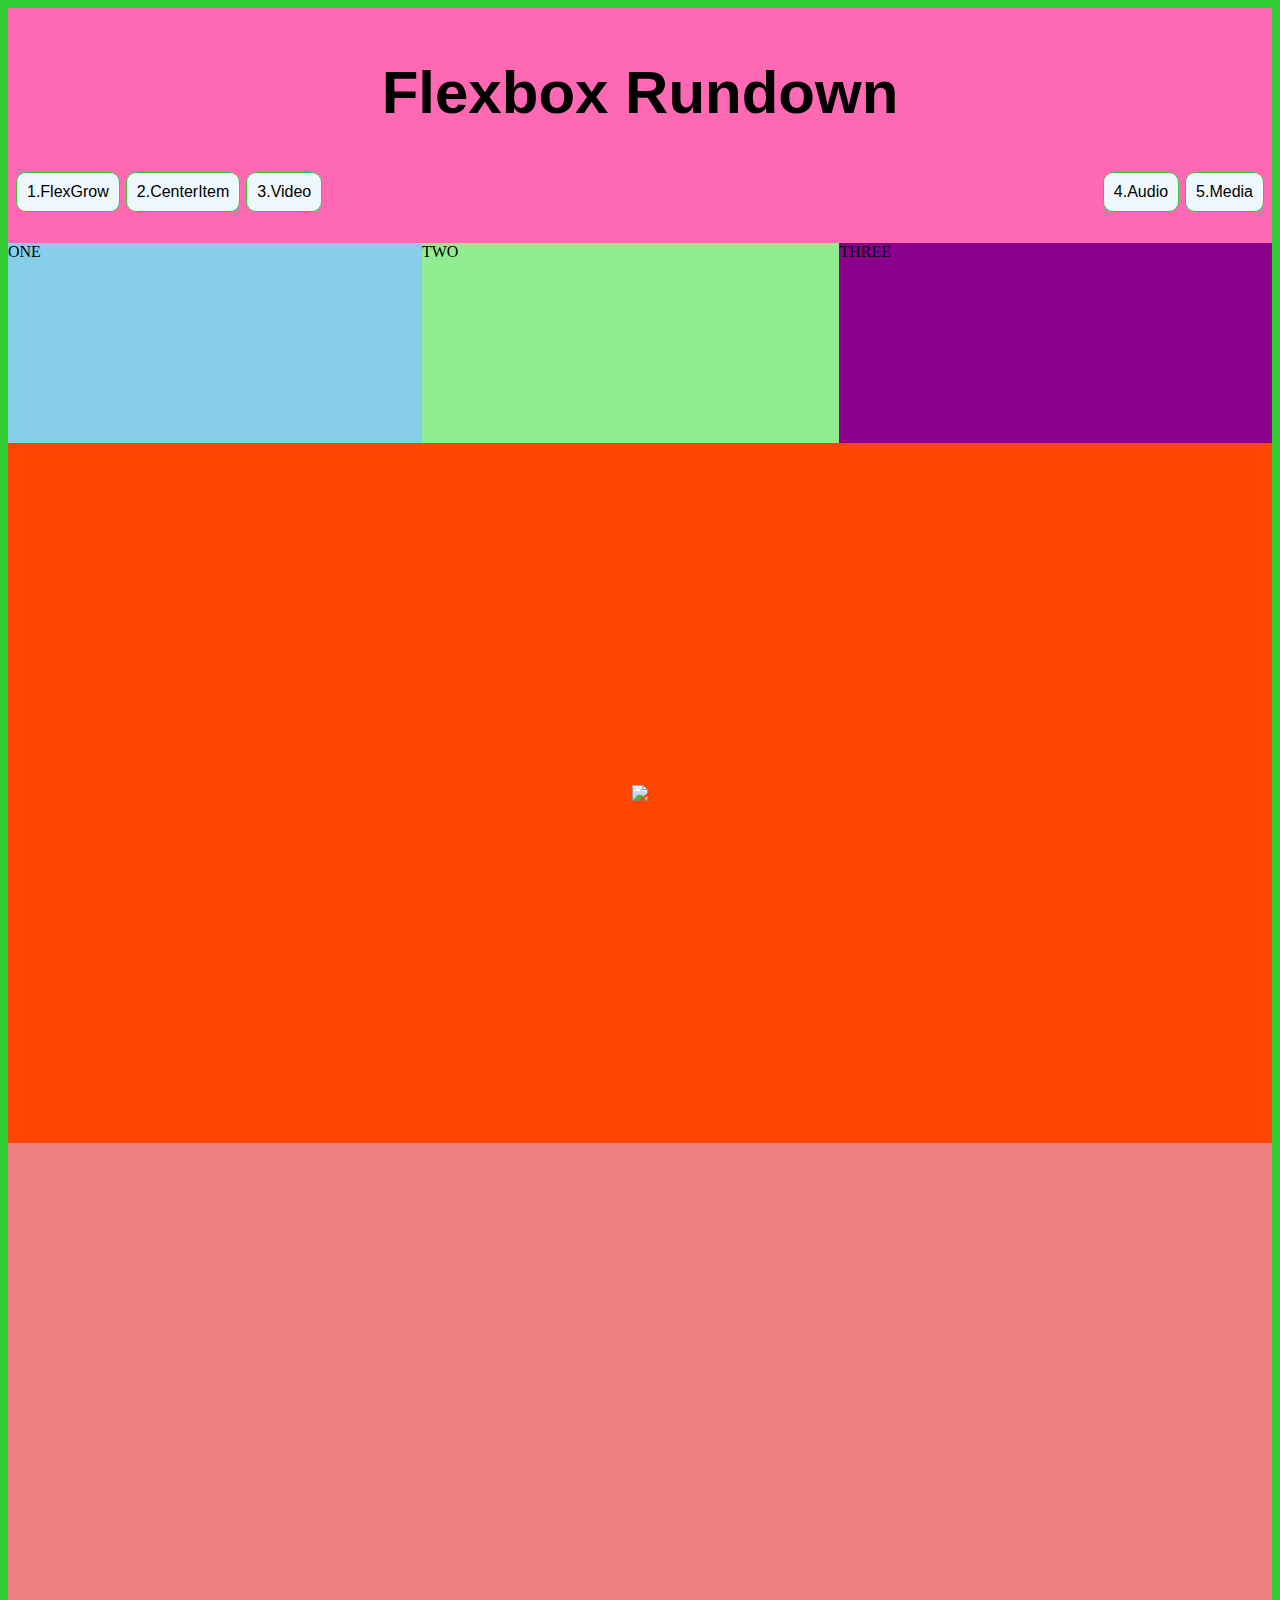
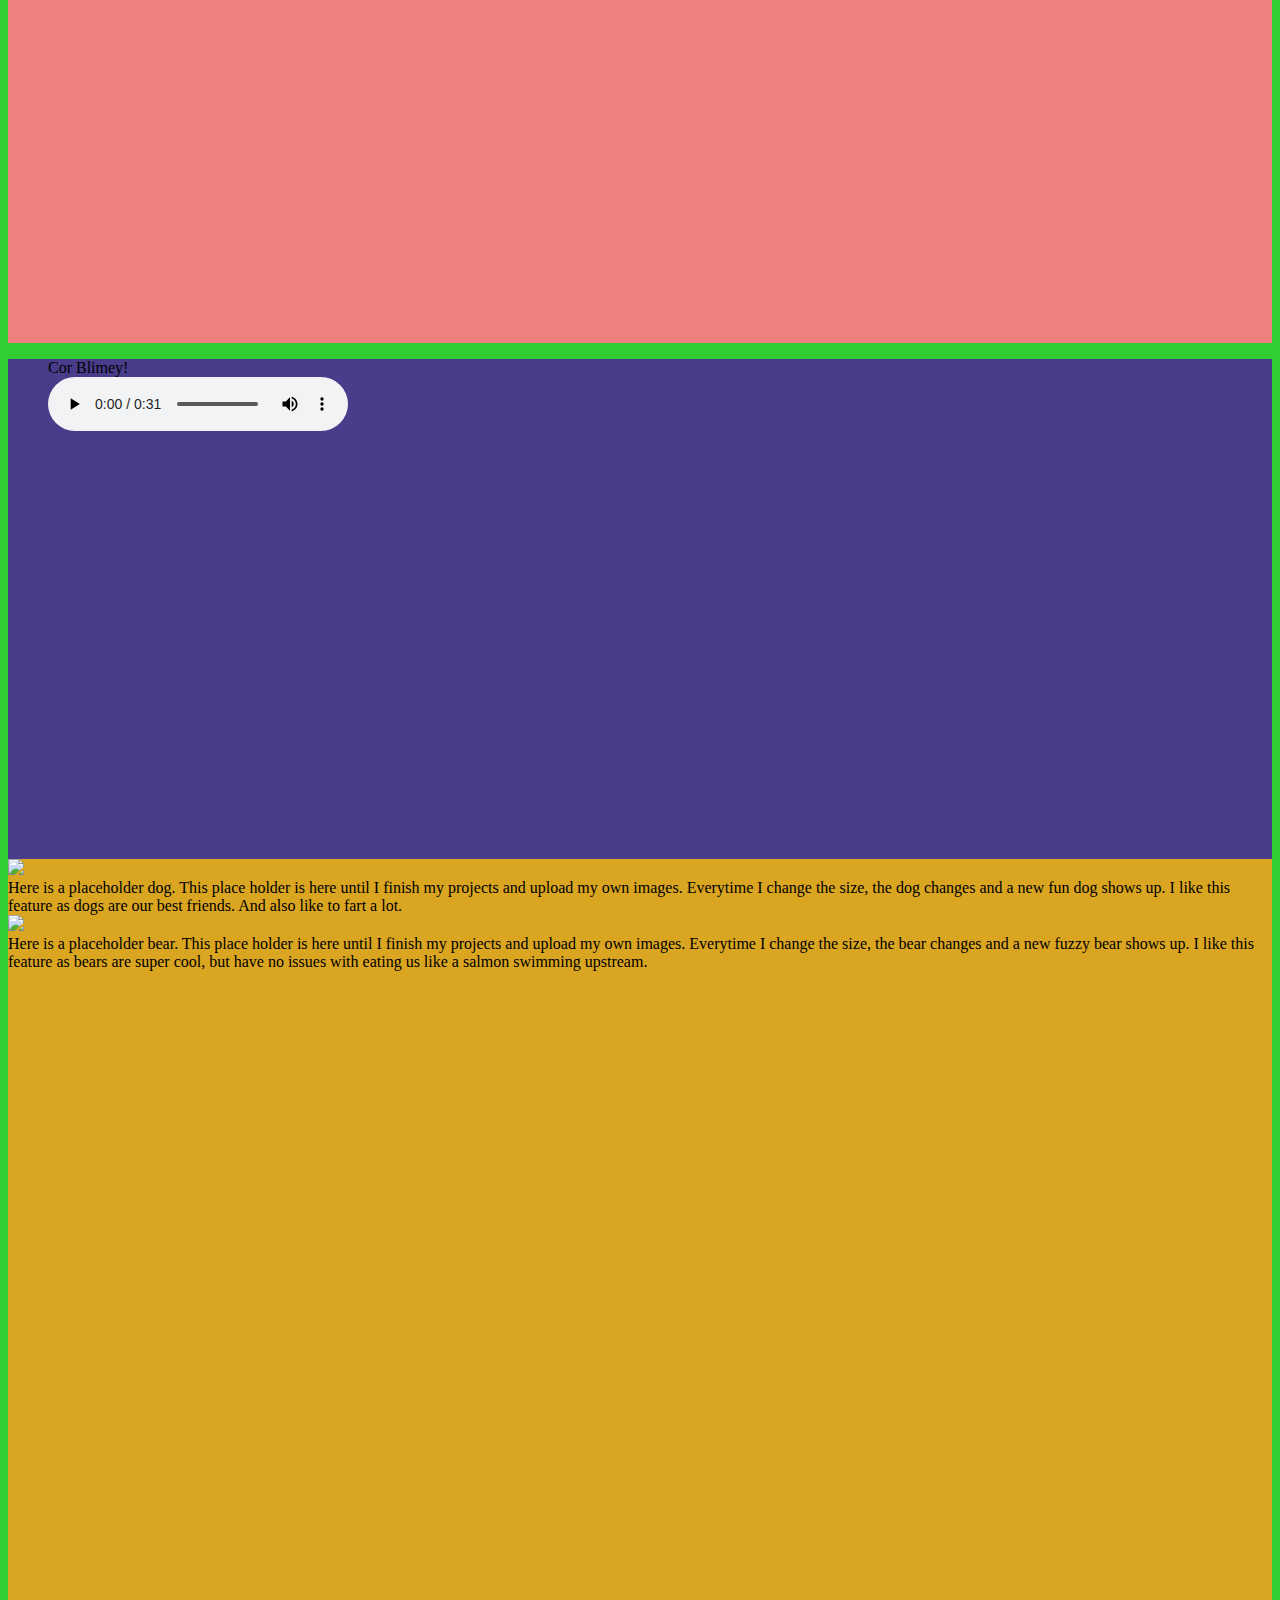
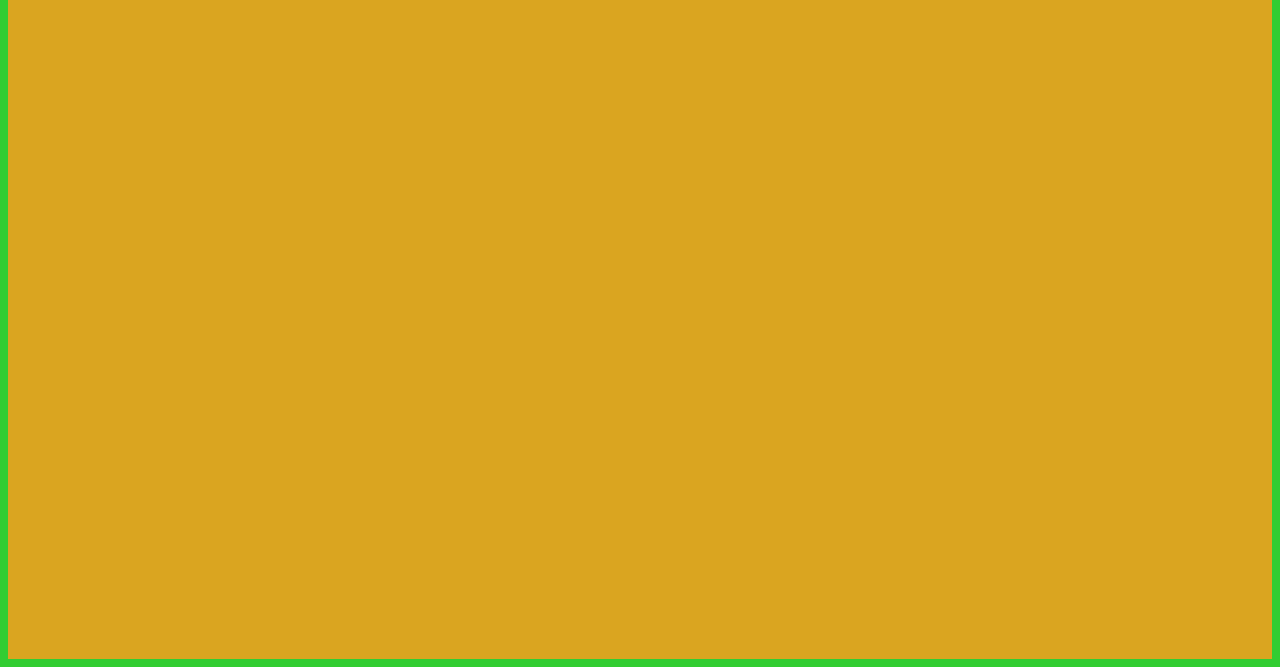
==== index.html @ ed637fcf "step 7" ====
<!DOCTYPE html>
<html lang="en">
<head>
    <meta charset="UTF-8">
    <meta http-equiv="X-UA-Compatible" content="IE=edge">
    <meta name="viewport" content="width=device-width, initial-scale=1.0">

    <link rel="stylesheet" href="styles.css">


    <title>Let's Flexbox!</title>

</head>
<body>
    

    <!--Header title and menu begin here-->
    <header>
        <h1>Flexbox Rundown</h1>
        <ul> 
            <div class="container-navigation">
            <li>1.FlexGrow</li>
            <li>2.CenterItem</li>
            <li>3.Video</li>
            <li class="push">4.Audio</li>
            <li>5.Media</li>

            <div>
        </ul>
                     
    </header>
    
    <!-- end of header information here -->
 
 
        <main>
            <div class="section-one">
                <div class="flexgrow-container">
                    <div class="box1">ONE</div>
                    <div class="box2">TWO</div>
                    <div class="box3">THREE</div>

                </div>

            </div>

            <div class="section-two">
                

                    <img src="http://placekitten.com/600/400">

                
            </div>

            <!-- video goes below -->

            <div class="section-three">
                <iframe width="560" height="315" src="https://www.youtube.com/embed/vodnI38cNI0" title="YouTube video player" frameborder="0" allow="accelerometer; autoplay; clipboard-write; encrypted-media; gyroscope; picture-in-picture" allowfullscreen></iframe>

                <iframe width="560" height="315"src="https://www.youtube.com/embed/SGJFWirQ3ks" title="YouTube video player" frameborder="0" allow="accelerometer; autoplay; clipboard-write; encrypted-media; gyroscope; picture-in-picture" allowfullscreen></iframe>



            </div>

            <div class="section-four">

                <figure>
                    <figcaption>Cor Blimey!</figcaption>
                    <audio
                        controls src="audio/corblimeygovernorfnl.m4a">
                            Your browser does not support the
                            <code>audio</code> element.
                    </audio>
                </figure>

 

            </div>

            <div class ="section-five">
                
                <div class="media-container">
                    
                        <img src="https://placedog.net/400/600">
                    
                    <div class="mediacontent">Here is a placeholder dog. This place holder is here until I finish my projects and upload my own images. Everytime I change the size, the    dog changes and a new fun dog shows up. I like this feature as dogs are our best friends. And also like to fart a lot. </div>

                </div>
                

                <div class="media-container">
                    <div class="image">
                        <img src="https://placebear.com/400/600">
                    </div>
                    <div class="mediacontent">Here is a placeholder bear. This place holder is here until I finish my projects and upload my own images. Everytime I change the size, the bear changes and a new fuzzy bear shows up. I like this feature as bears are super cool, but have no issues with eating us like a salmon swimming upstream. </div>
                </div>
                
                

            </div>
        

        </main> 
</body>
</html>
---- styles.css ----
body{
    background-color: limegreen;
}

/* header sytles */

header {
    background-color: hotpink;
    padding: 10px 0px 10px 0px;
    
    
}


/* section one flex grow and shrink */

.section-one {
    background-color: blueviolet;
    
    
}

.flexgrow-container {
    display: flex;
}

.box1 {
    background-color: skyblue;
    
    height: 200px;
    flex: 1 1 auto;

}

.box2 {

    background-color: lightgreen;
    
    height: 200px;
    flex: 1 1 auto;
}

.box3 {

    background-color: darkmagenta;
    
    height: 200px;
    flex: 1 1 auto;

}

/* section 2 center item */

.section-two {
    background-color: orangered;
    height: 700px;

}

/* section 3 youtube video */

.section-three {
    background-color: lightcoral;
    height: 800px;

}

iframe { 
    padding: 5px;
    
}


/* section 4 embed audio */

.section-four {
    background-color: darkslateblue;
    height: 500px;
    
}

/* section 5 media items */

.section-five {
    background-color: goldenrod;
    height: 1400px;

}

h1{
    font-family: Verdana, Geneva, Tahoma, sans-serif;
    font-size: 60px;
    text-align: center;
}

ul {
    list-style-type: none;
    padding: 5px;
}

.container-navigation {
    display: flex;
    flex-wrap: wrap;
    flex-direction: row;
    justify-content: flex-start;
}
.push{
    margin-left: auto;
}
li{
    font-family: Verdana, Geneva, Tahoma, sans-serif;
    padding: 10px;
    margin: 0px 3px;
    border: 1px solid limegreen;
    border-radius: 10px;
    background-color: aliceblue
}
.box1{ 
    background-color: skyblue;
    height: 200px;
    flex: 1 1 auto;
}

.box2{
    background-color: lightgreen;
    height: 200px;
    flex: 1 1 auto;
}

.box3{
    background-color: darkmagenta;
    height: 200px;
    flex: 1 1 auto;
}

.section-two{
    background-color: orangered;
    height: 700px;
    display:flex;
    align-items: center;
    justify-content: center;
}

.section-three{
    display:flex;
    align-items: center;
    justify-content: center;
}
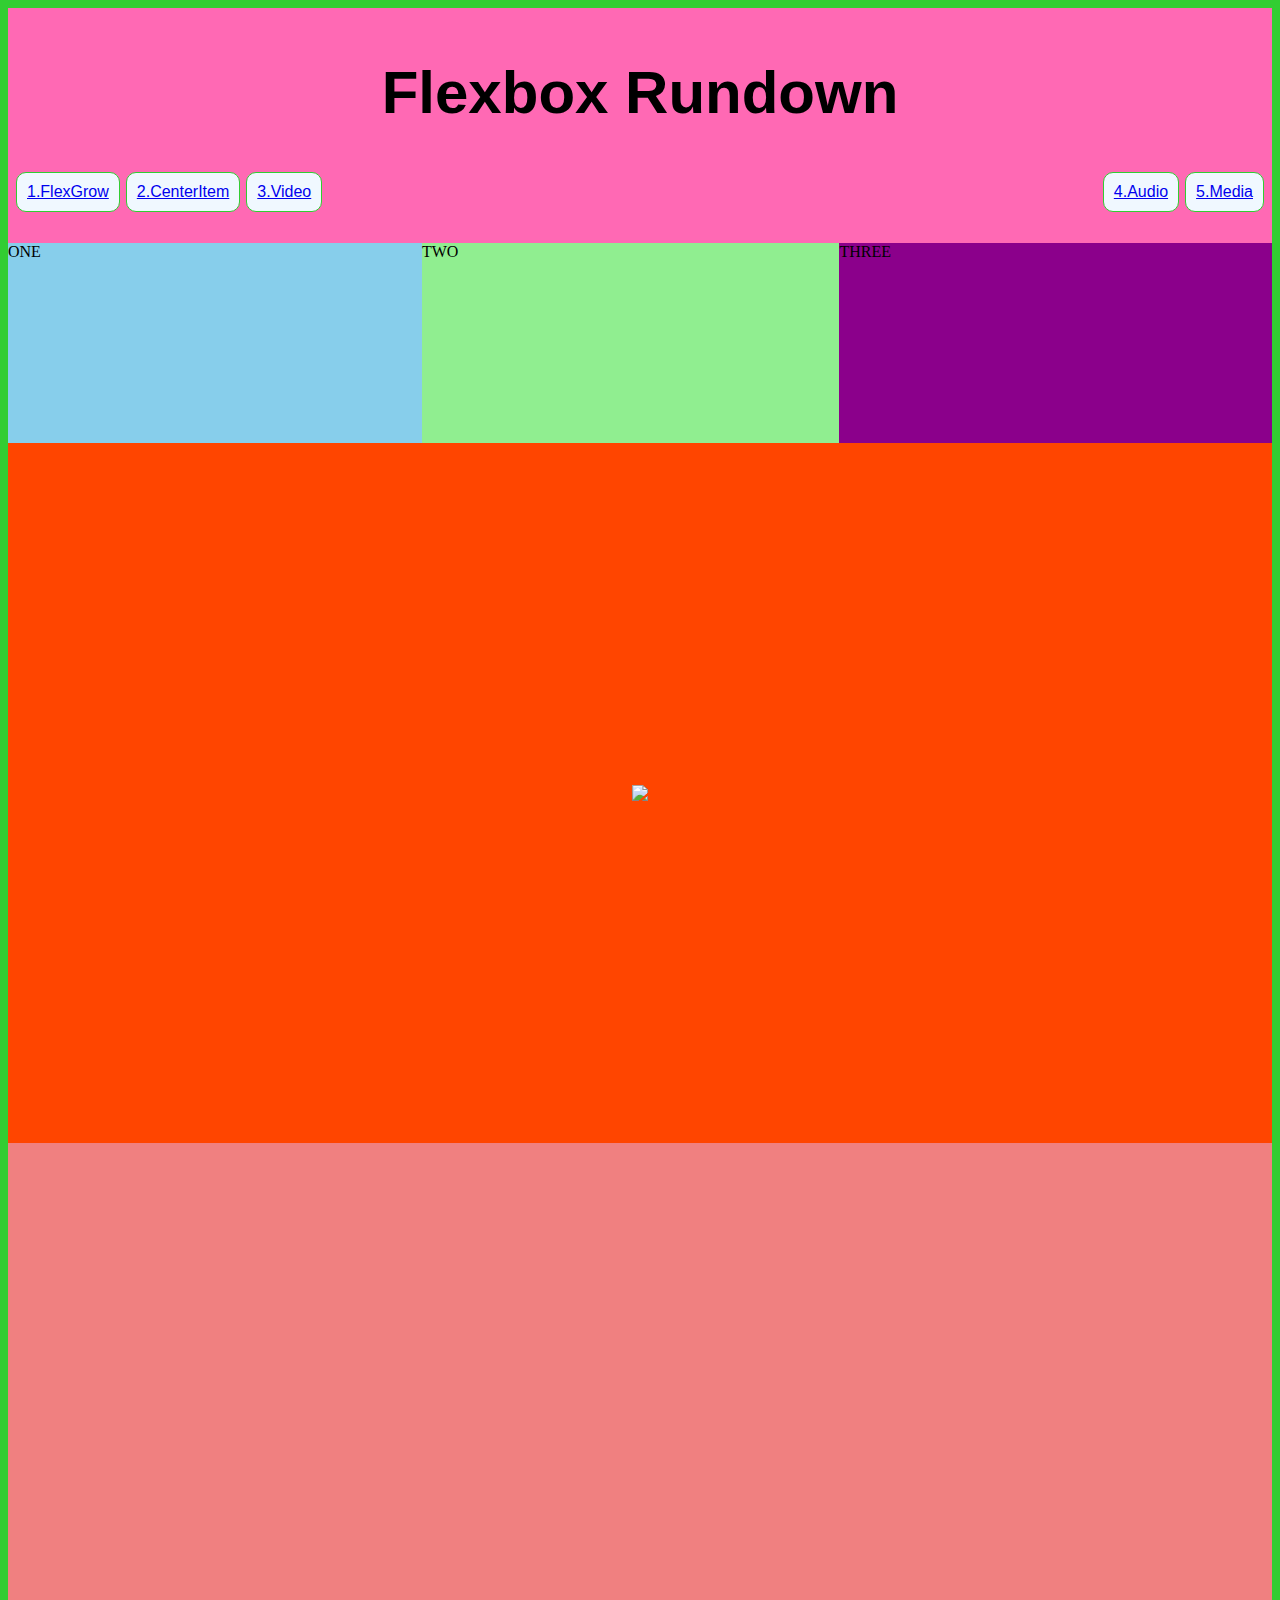
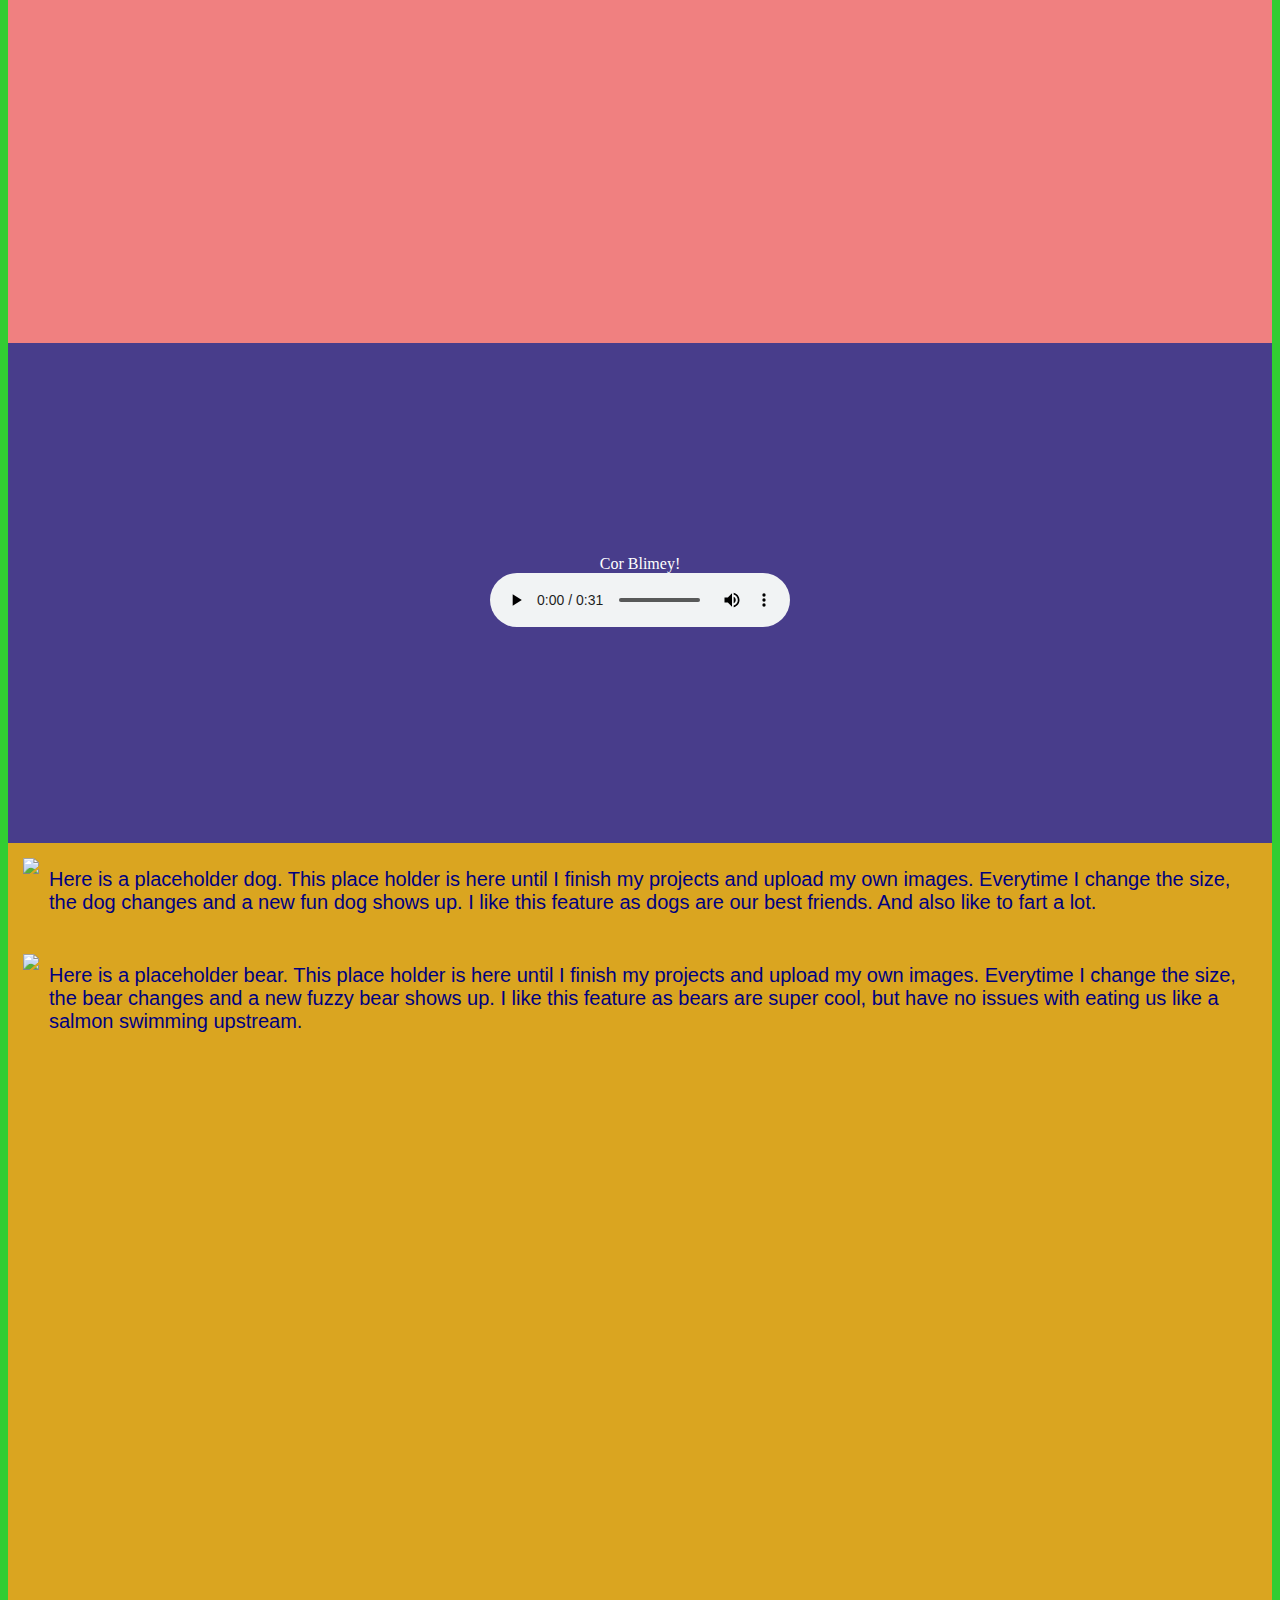
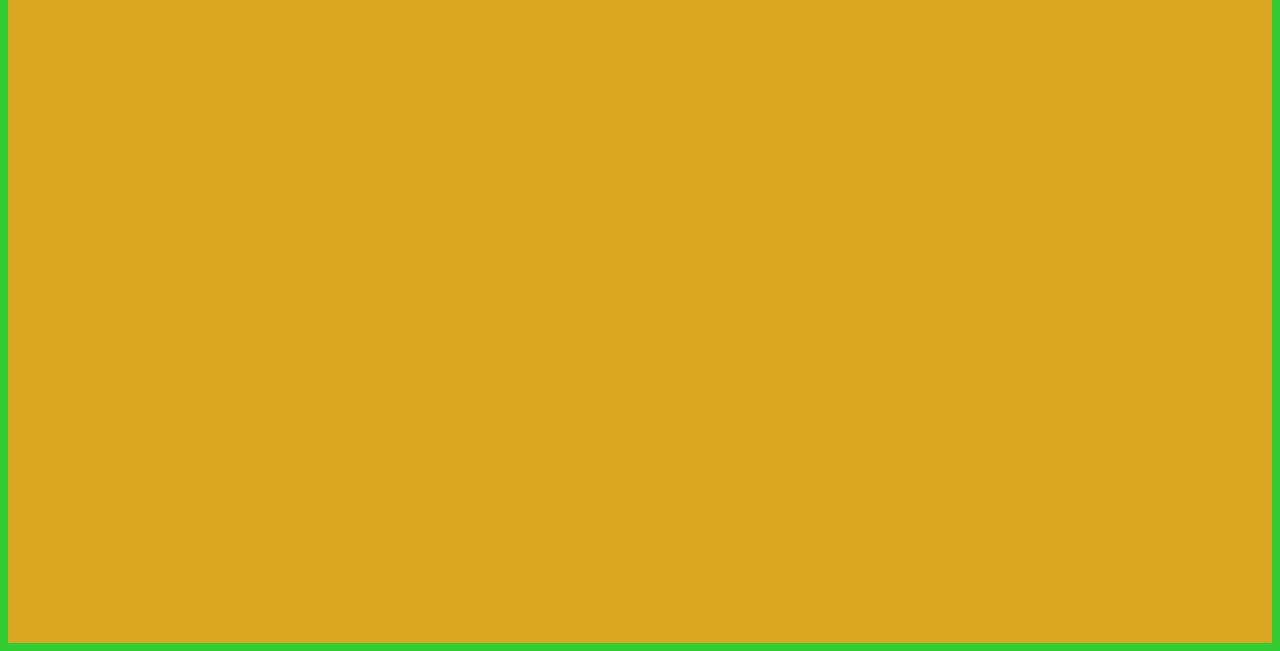
==== commit dcccd8da: "step 10" ====
--- a/index.html
+++ b/index.html
@@ -19,11 +19,15 @@
         <h1>Flexbox Rundown</h1>
         <ul> 
             <div class="container-navigation">
-            <li>1.FlexGrow</li>
-            <li>2.CenterItem</li>
-            <li>3.Video</li>
-            <li class="push">4.Audio</li>
-            <li>5.Media</li>
+                <li>
+                    <a href="#section-one">
+                        1.FlexGrow
+                    </a>
+                </li>
+                <li><a href="#section-two">2.CenterItem</a></li>
+                <li><a href="#section-three">3.Video</a></li>
+                <li class="push"><a href="#section-four">4.Audio</a></li>
+                <li><a href="#section-five">5.Media</a></li>
 
             <div>
         </ul>
@@ -34,7 +38,7 @@
  
  
         <main>
-            <div class="section-one">
+            <div class="section-one" id="section-one">
                 <div class="flexgrow-container">
                     <div class="box1">ONE</div>
                     <div class="box2">TWO</div>
@@ -44,7 +48,7 @@
 
             </div>
 
-            <div class="section-two">
+            <div class="section-two" id="section-two">
                 
 
                     <img src="http://placekitten.com/600/400">
@@ -54,7 +58,7 @@
 
             <!-- video goes below -->
 
-            <div class="section-three">
+            <div class="section-three" id="section-three">
                 <iframe width="560" height="315" src="https://www.youtube.com/embed/vodnI38cNI0" title="YouTube video player" frameborder="0" allow="accelerometer; autoplay; clipboard-write; encrypted-media; gyroscope; picture-in-picture" allowfullscreen></iframe>
 
                 <iframe width="560" height="315"src="https://www.youtube.com/embed/SGJFWirQ3ks" title="YouTube video player" frameborder="0" allow="accelerometer; autoplay; clipboard-write; encrypted-media; gyroscope; picture-in-picture" allowfullscreen></iframe>
@@ -63,7 +67,7 @@
 
             </div>
 
-            <div class="section-four">
+            <div class="section-four" id="section-four">
 
                 <figure>
                     <figcaption>Cor Blimey!</figcaption>
@@ -78,7 +82,7 @@
 
             </div>
 
-            <div class ="section-five">
+            <div class ="section-five" id="section-five">
                 
                 <div class="media-container">
                     
--- a/styles.css
+++ b/styles.css
@@ -148,4 +148,28 @@
     display:flex;
     align-items: center;
     justify-content: center;
+}
+
+.section-four{
+    display:flex;
+    align-items: center;
+    text-align: center;
+    justify-content: center;
+    color: white;
+
+}
+.media-container{
+    display: flex;
+    justify-content: flex-start;
+    flex-wrap: wrap;
+    padding: 15px 25px 15px 15px;
+}
+.media-container .mediacontent {
+    flex: 1;
+    padding: 10px;
+}
+.mediacontent{
+    font-family: Verdana, Geneva, Tahoma, sans-serif;
+    color: navy;
+    font-size: 20px;
 }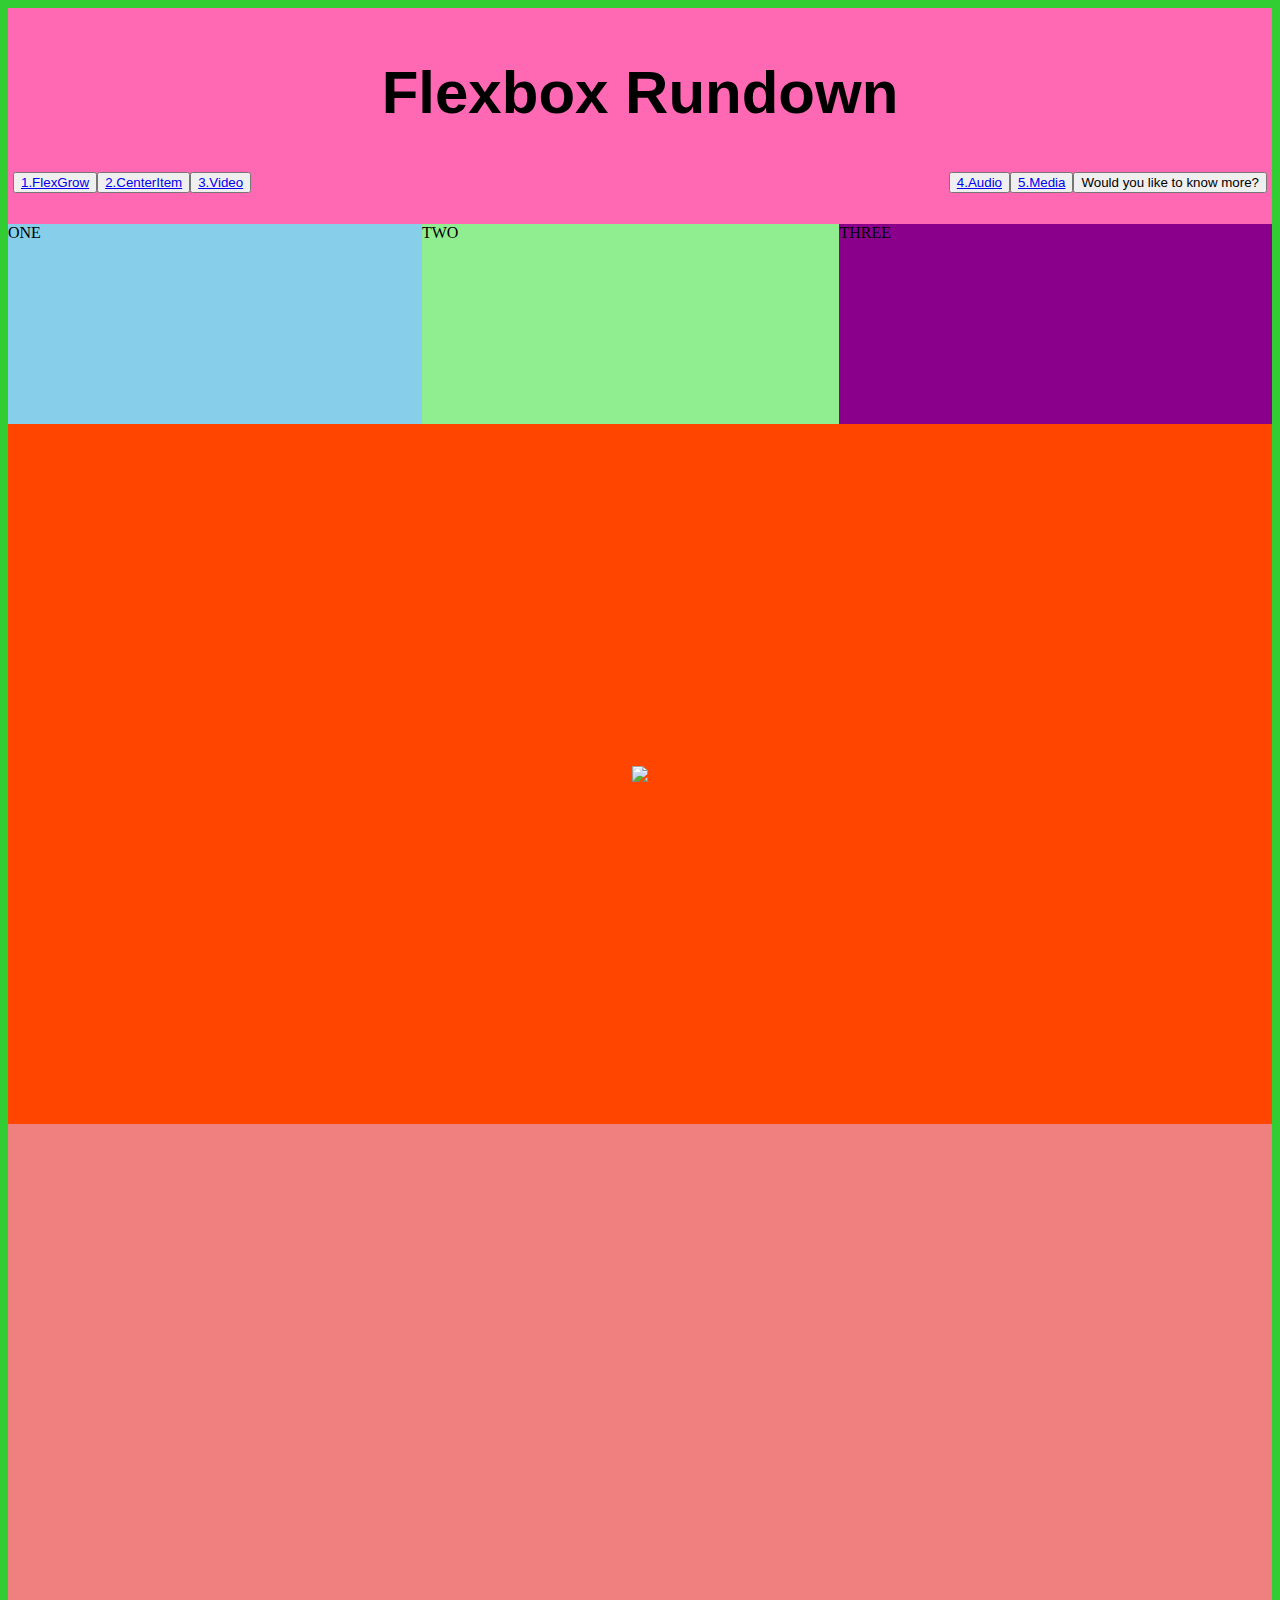
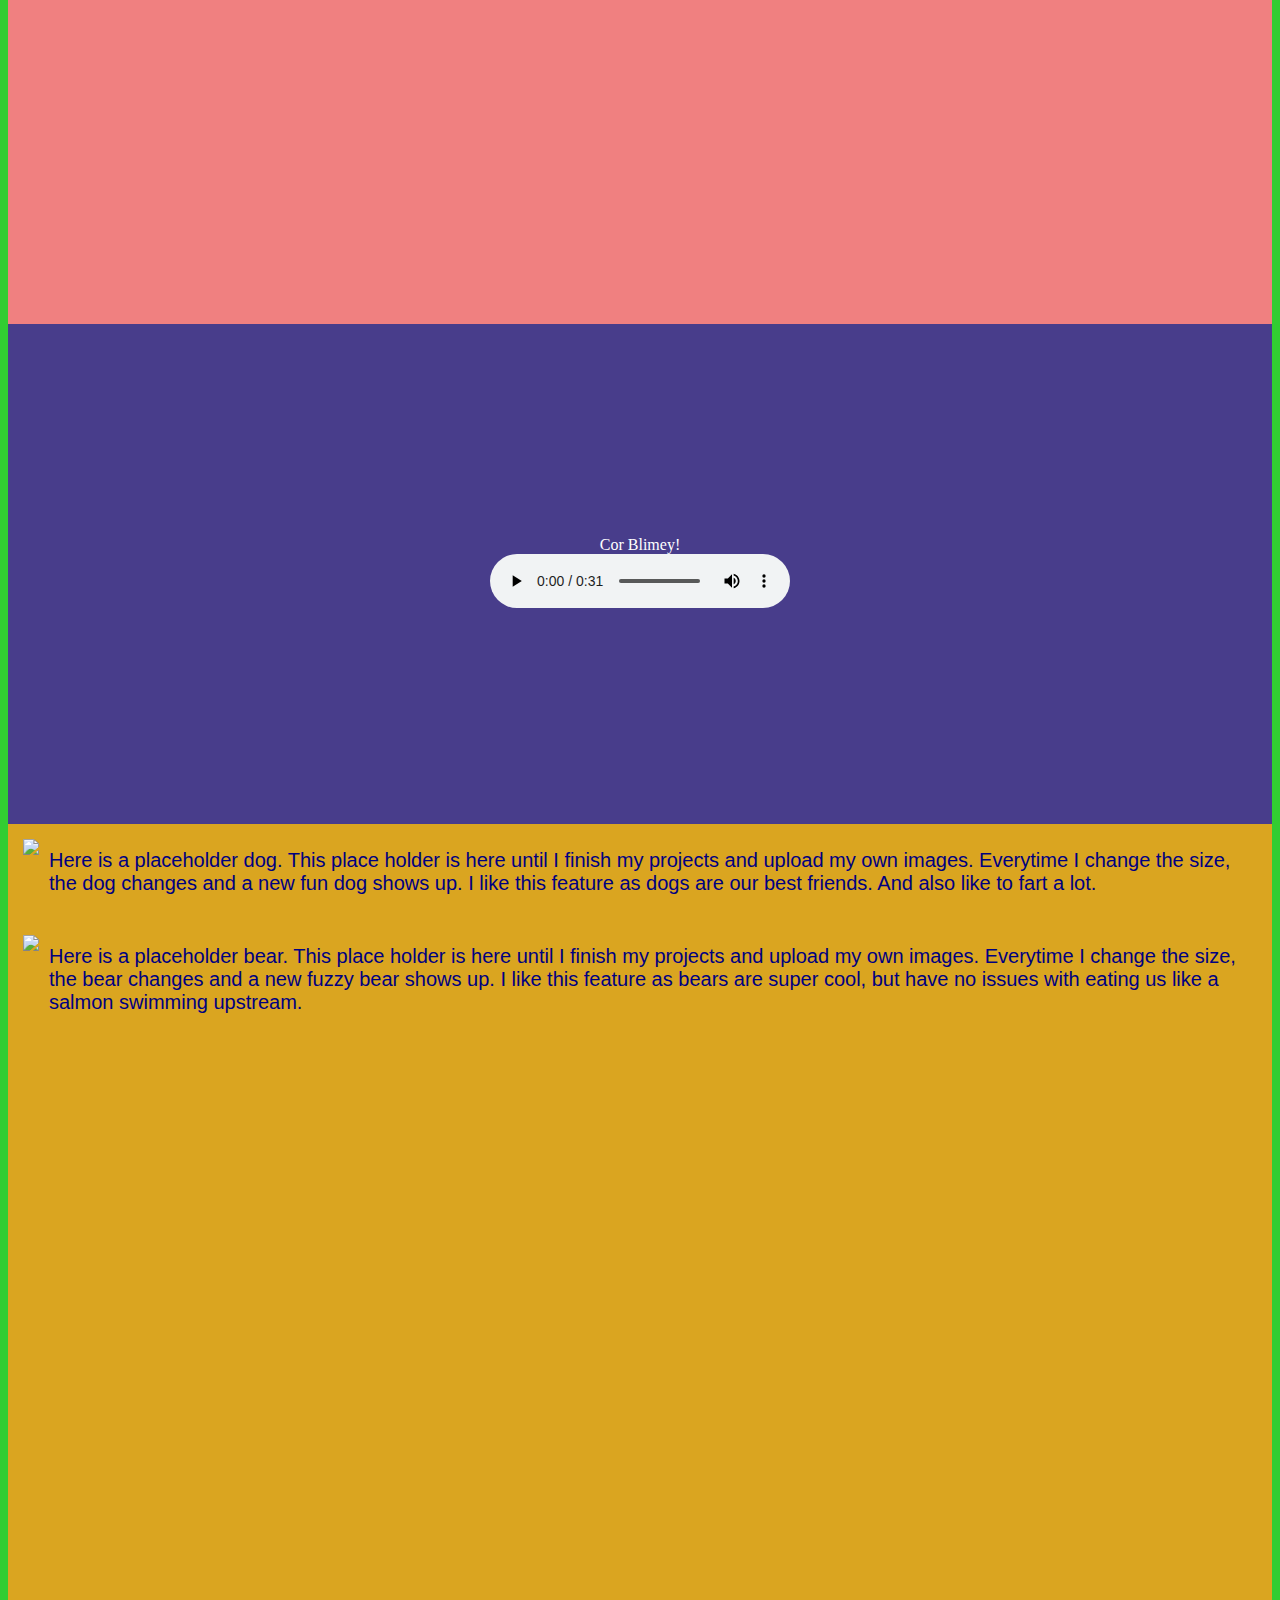
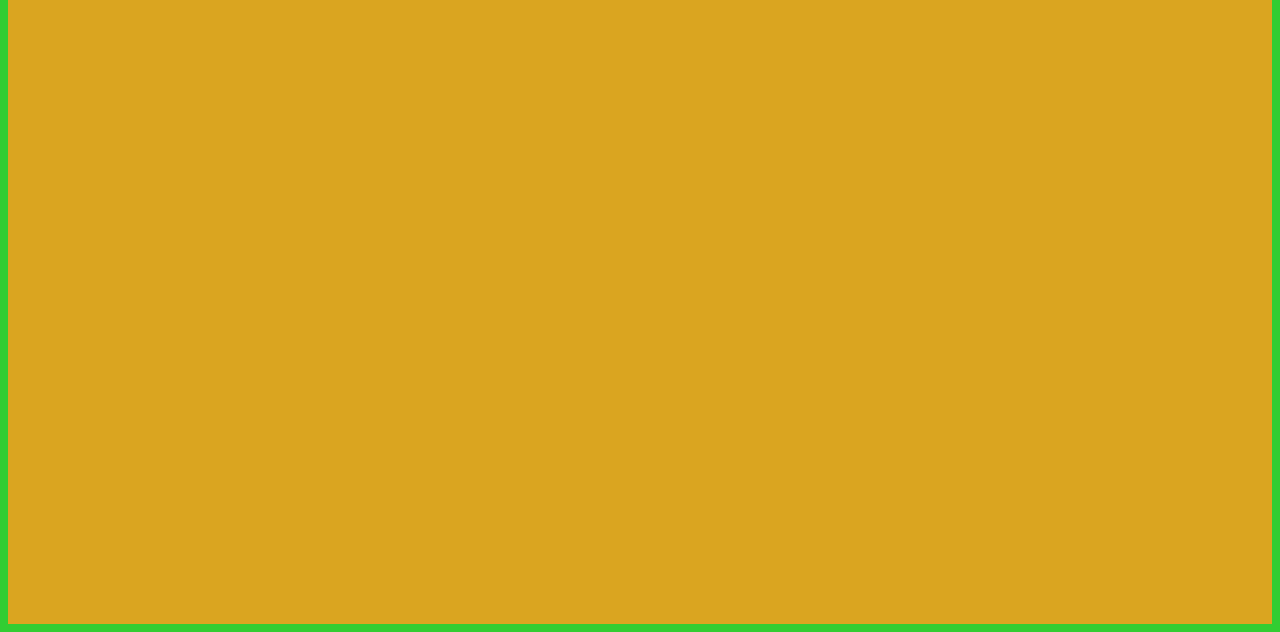
==== commit 73aeb50a: "worksheet 5 step 1" ====
--- a/index.html
+++ b/index.html
@@ -19,15 +19,13 @@
         <h1>Flexbox Rundown</h1>
         <ul> 
             <div class="container-navigation">
-                <li>
-                    <a href="#section-one">
-                        1.FlexGrow
-                    </a>
-                </li>
-                <li><a href="#section-two">2.CenterItem</a></li>
-                <li><a href="#section-three">3.Video</a></li>
-                <li class="push"><a href="#section-four">4.Audio</a></li>
-                <li><a href="#section-five">5.Media</a></li>
+                <button><a href="#section-one">1.FlexGrow</a></button>
+                <button><a href="#section-two">2.CenterItem</a></button>
+                <button><a href="#section-three">3.Video</a></button>
+                <button class="push"><a href="#section-four">4.Audio</a></button>
+                <button><a href="#section-five">5.Media</a></button>
+                <a href="button.html" target="blank"><button>Would you 
+                    like to know more?</button></a>
 
             <div>
         </ul>
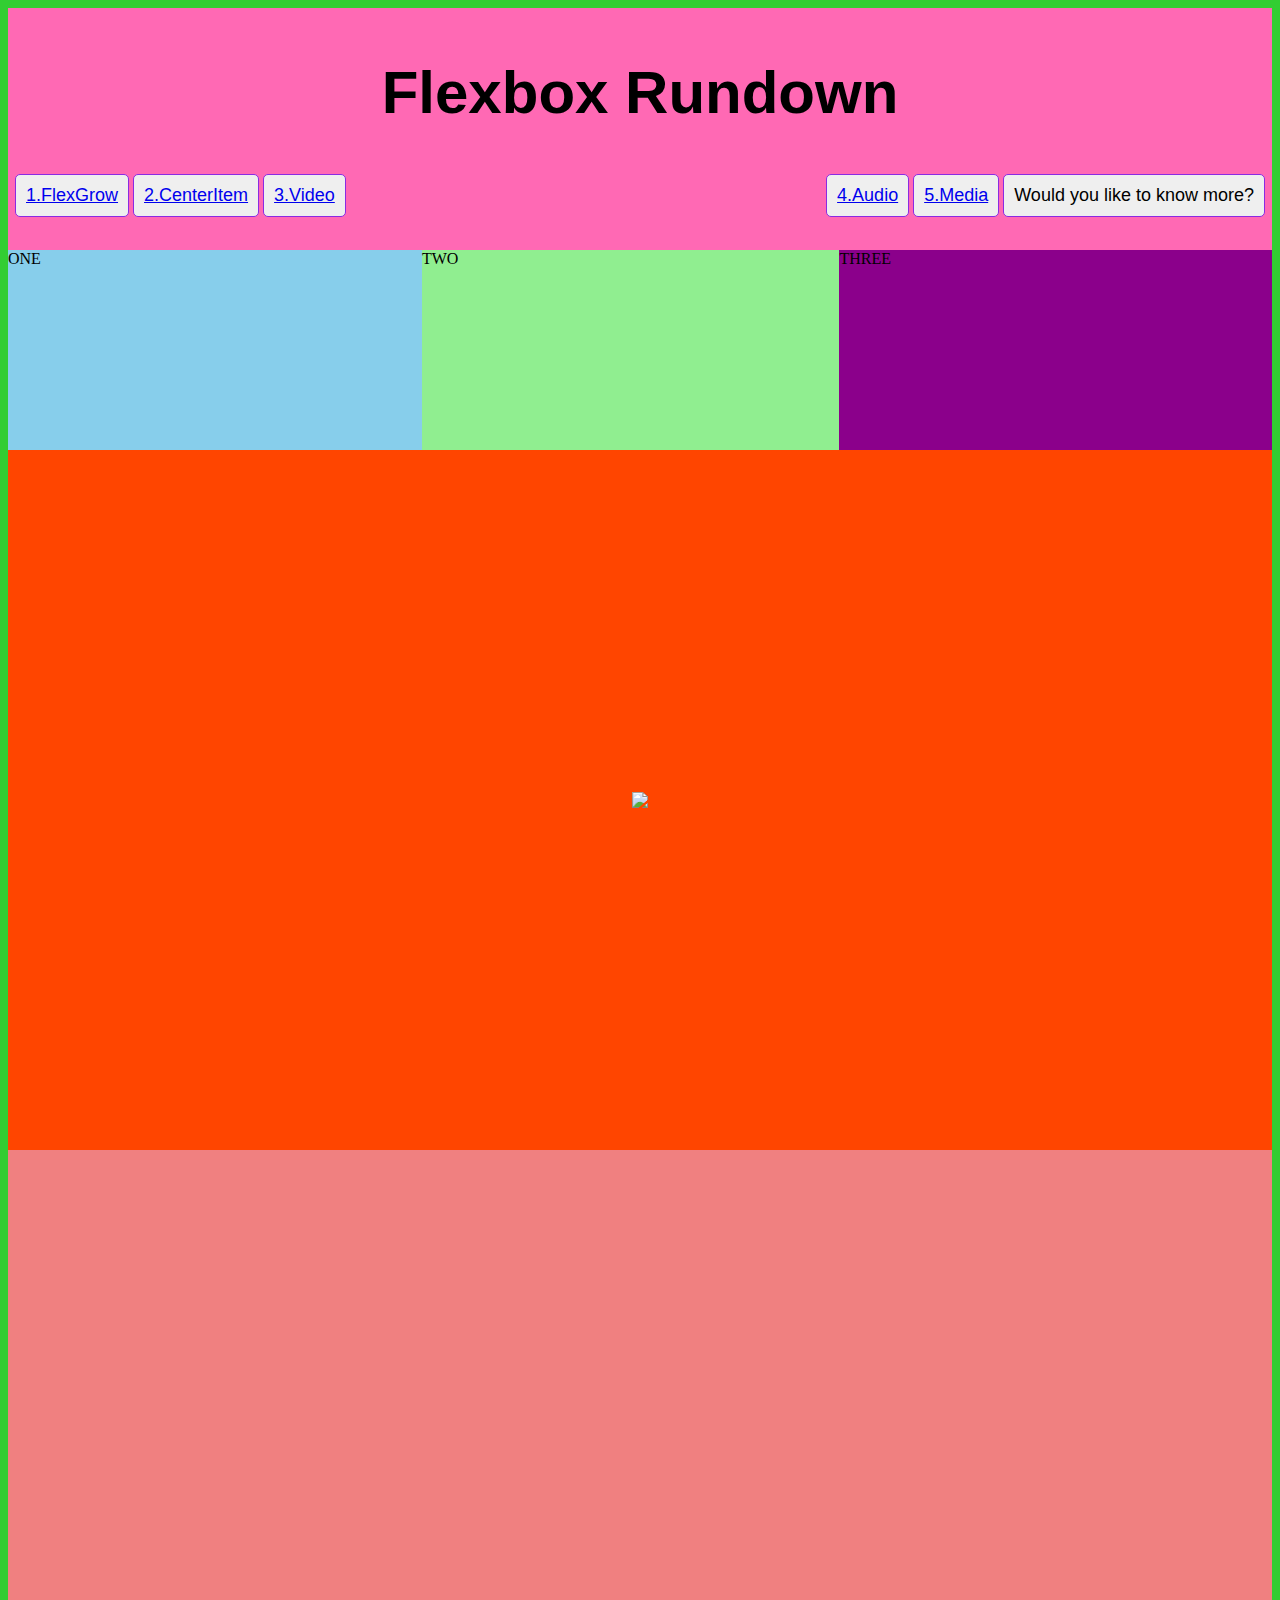
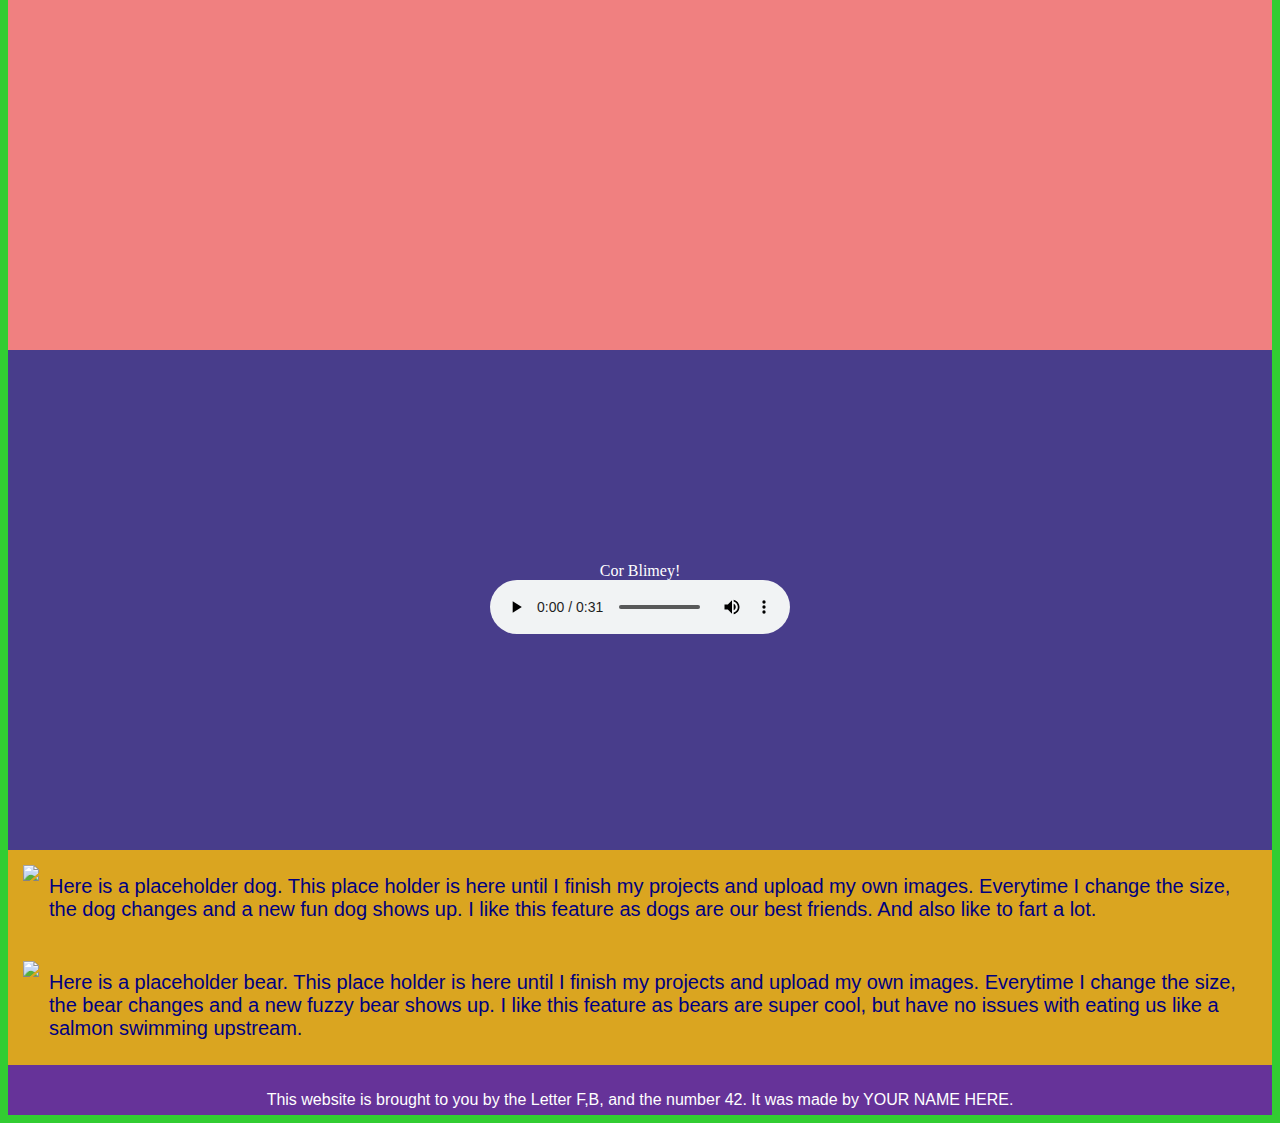
==== commit 9619f416: "step 3" ====
--- a/index.html
+++ b/index.html
@@ -104,5 +104,11 @@
         
 
         </main> 
+
+        <footer>
+            <p>This website is brought to you by 
+                the Letter F,B, and the number 42. It 
+                was made by YOUR NAME HERE.</p>
+        </footer>
 </body>
 </html>--- a/styles.css
+++ b/styles.css
@@ -86,7 +86,6 @@
 
 .section-five {
     background-color: goldenrod;
-    height: 1400px;
 
 }
 
@@ -172,4 +171,36 @@
     font-family: Verdana, Geneva, Tahoma, sans-serif;
     color: navy;
     font-size: 20px;
+}
+
+button {
+    border: 1px solid blueviolet;
+    border-radius: 5px;
+    font-family: Verdana, Geneva, Tahoma, sans-serif;
+    font-size: large;
+    padding: 10px;
+    margin: 2px;
+    transition-duration: .4s;
+}
+
+button:hover {
+    background-color: limegreen;
+    color: white;
+}
+
+button:active {
+    background-color: #3e8e41;
+    box-shadow: 0 5px darkred;
+    transform: translateY(4px);
+}
+
+footer {
+    background-color: rebeccapurple;
+    height: 30px;
+    text-align: center;
+    font-family:'Segoe UI', Tahoma, Geneva,
+     Verdana, sans-serif;
+     font-size: x small;
+     color: white;
+     padding: 10px 0px;
 }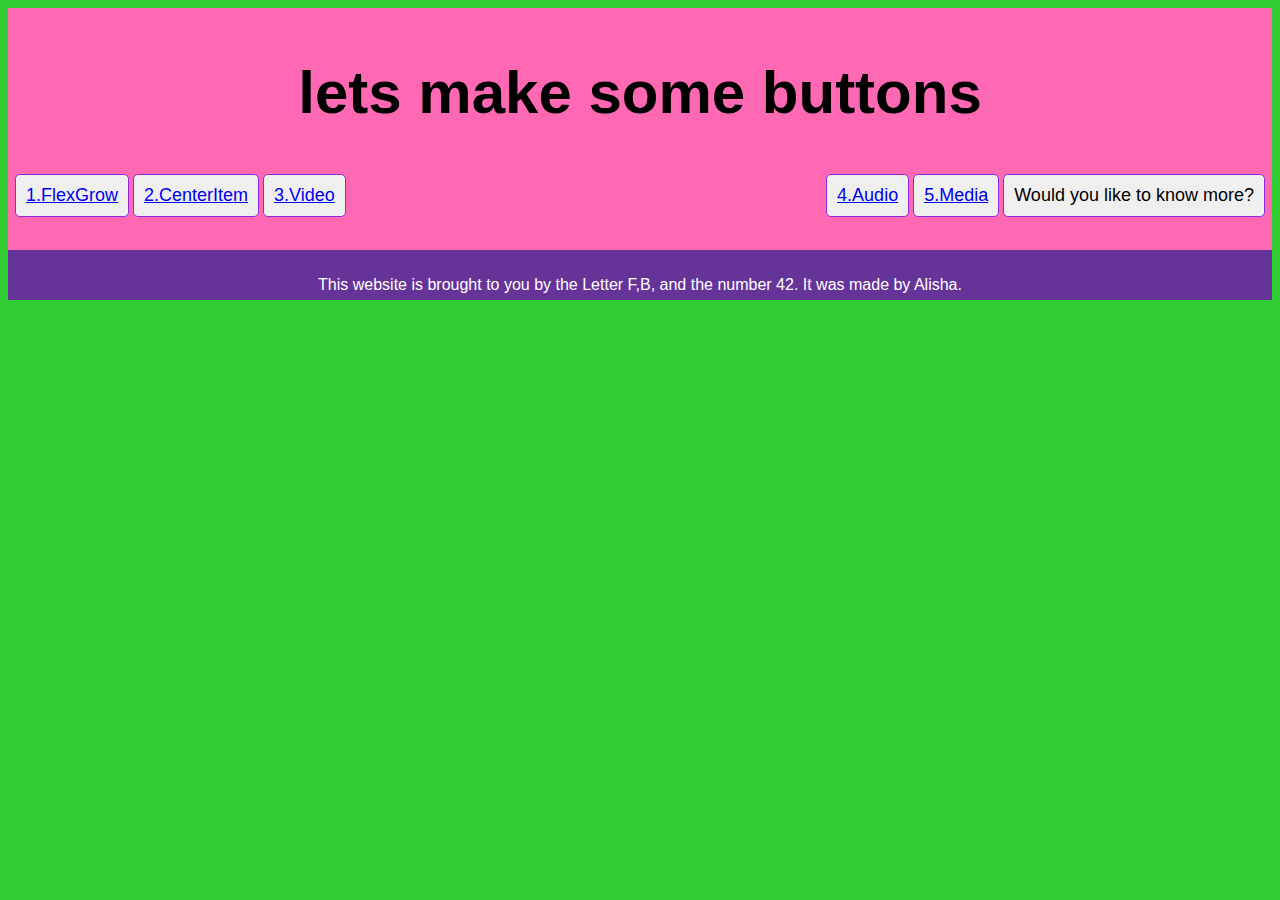
==== commit 8e4b8a36: "step 4" ====
--- a/index.html
+++ b/index.html
@@ -16,7 +16,7 @@
 
     <!--Header title and menu begin here-->
     <header>
-        <h1>Flexbox Rundown</h1>
+        <h1>lets make some buttons</h1>
         <ul> 
             <div class="container-navigation">
                 <button><a href="#section-one">1.FlexGrow</a></button>
@@ -36,79 +36,15 @@
  
  
         <main>
-            <div class="section-one" id="section-one">
-                <div class="flexgrow-container">
-                    <div class="box1">ONE</div>
-                    <div class="box2">TWO</div>
-                    <div class="box3">THREE</div>
 
-                </div>
-
-            </div>
-
-            <div class="section-two" id="section-two">
-                
-
-                    <img src="http://placekitten.com/600/400">
-
-                
-            </div>
-
-            <!-- video goes below -->
-
-            <div class="section-three" id="section-three">
-                <iframe width="560" height="315" src="https://www.youtube.com/embed/vodnI38cNI0" title="YouTube video player" frameborder="0" allow="accelerometer; autoplay; clipboard-write; encrypted-media; gyroscope; picture-in-picture" allowfullscreen></iframe>
-
-                <iframe width="560" height="315"src="https://www.youtube.com/embed/SGJFWirQ3ks" title="YouTube video player" frameborder="0" allow="accelerometer; autoplay; clipboard-write; encrypted-media; gyroscope; picture-in-picture" allowfullscreen></iframe>
-
-
-
-            </div>
-
-            <div class="section-four" id="section-four">
-
-                <figure>
-                    <figcaption>Cor Blimey!</figcaption>
-                    <audio
-                        controls src="audio/corblimeygovernorfnl.m4a">
-                            Your browser does not support the
-                            <code>audio</code> element.
-                    </audio>
-                </figure>
-
- 
-
-            </div>
-
-            <div class ="section-five" id="section-five">
-                
-                <div class="media-container">
-                    
-                        <img src="https://placedog.net/400/600">
-                    
-                    <div class="mediacontent">Here is a placeholder dog. This place holder is here until I finish my projects and upload my own images. Everytime I change the size, the    dog changes and a new fun dog shows up. I like this feature as dogs are our best friends. And also like to fart a lot. </div>
-
-                </div>
-                
-
-                <div class="media-container">
-                    <div class="image">
-                        <img src="https://placebear.com/400/600">
-                    </div>
-                    <div class="mediacontent">Here is a placeholder bear. This place holder is here until I finish my projects and upload my own images. Everytime I change the size, the bear changes and a new fuzzy bear shows up. I like this feature as bears are super cool, but have no issues with eating us like a salmon swimming upstream. </div>
-                </div>
-                
-                
-
-            </div>
-        
+           
 
         </main> 
 
         <footer>
             <p>This website is brought to you by 
                 the Letter F,B, and the number 42. It 
-                was made by YOUR NAME HERE.</p>
+                was made by Alisha.</p>
         </footer>
 </body>
 </html>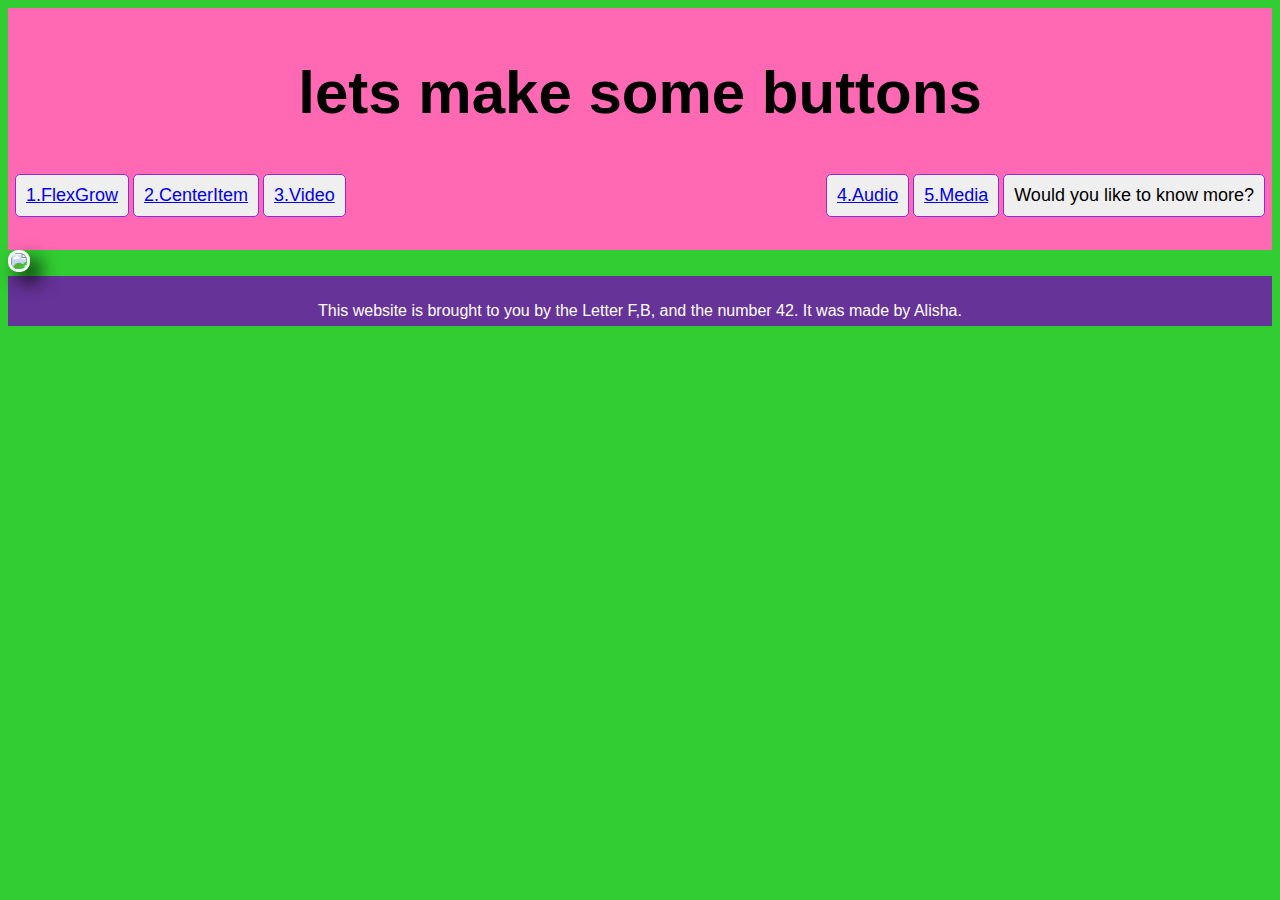
==== commit 0e94e794: "step 5" ====
--- a/index.html
+++ b/index.html
@@ -36,6 +36,9 @@
  
  
         <main>
+            <section class="button-one-section">
+                <img class="button-top-img" src="http://placekitten.
+                com/800/300">
 
            
 
--- a/styles.css
+++ b/styles.css
@@ -203,4 +203,11 @@
      font-size: x small;
      color: white;
      padding: 10px 0px;
+}
+
+.button-top-img {
+    border: 3px solid white;
+    border-radius: 10px;
+    box-shadow: 10px 10px 20px black;
+    width: 70%;
 }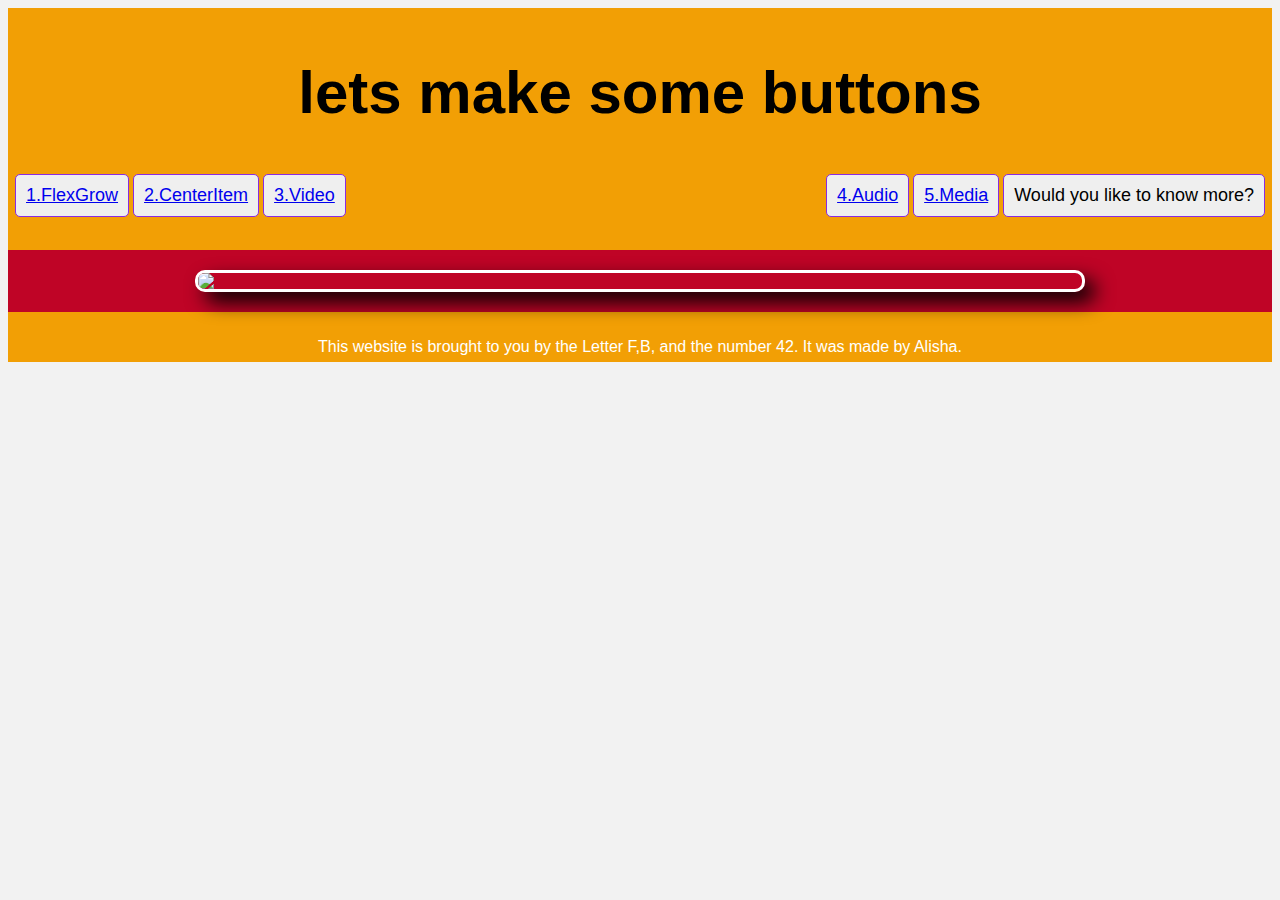
==== commit 91cc6a3e: "step 6" ====
--- a/index.html
+++ b/index.html
@@ -37,8 +37,7 @@
  
         <main>
             <section class="button-one-section">
-                <img class="button-top-img" src="http://placekitten.
-                com/800/300">
+                <img class="button-top-img" img src="http://placekitten.com/800/300">
 
            
 
--- a/styles.css
+++ b/styles.css
@@ -2,13 +2,13 @@
 
 
 body{
-    background-color: limegreen;
+    background-color:#F2F2F2;
 }
 
 /* header sytles */
 
 header {
-    background-color: hotpink;
+    background-color: #F29F05;
     padding: 10px 0px 10px 0px;
     
     
@@ -55,7 +55,7 @@
 /* section 2 center item */
 
 .section-two {
-    background-color: orangered;
+    background-color:#BF0426 ;
     height: 700px;
 
 }
@@ -63,7 +63,7 @@
 /* section 3 youtube video */
 
 .section-three {
-    background-color: lightcoral;
+    background-color: #D95A11;
     height: 800px;
 
 }
@@ -77,7 +77,7 @@
 /* section 4 embed audio */
 
 .section-four {
-    background-color: darkslateblue;
+    background-color: #BF0426;
     height: 500px;
     
 }
@@ -85,7 +85,7 @@
 /* section 5 media items */
 
 .section-five {
-    background-color: goldenrod;
+    background-color: #D95A11;
 
 }
 
@@ -195,7 +195,7 @@
 }
 
 footer {
-    background-color: rebeccapurple;
+    background-color: #F29F05;
     height: 30px;
     text-align: center;
     font-family:'Segoe UI', Tahoma, Geneva,
@@ -205,6 +205,14 @@
      padding: 10px 0px;
 }
 
+.button-one-section {
+    background-color: #BF0426;
+    padding: 20px 0px;
+    display: flex;
+    justify-content: center;
+    align-items: center;
+}
+
 .button-top-img {
     border: 3px solid white;
     border-radius: 10px;
